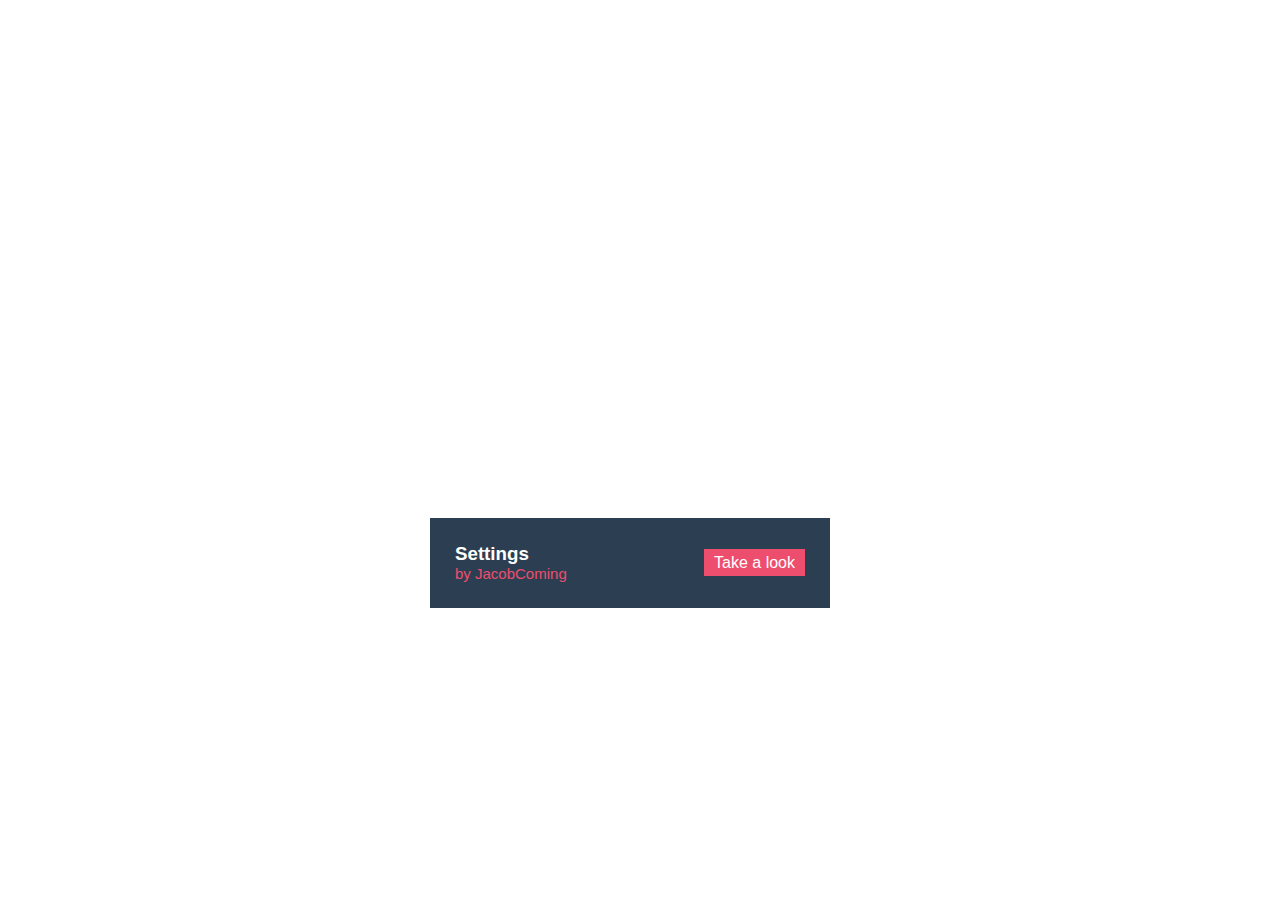
==== hover-effect/index.html @ e7bc2a52 "hover slide up" ====
<!DOCTYPE html>
<html lang="en">
<head>
    <meta charset="UTF-8">
    <meta name="viewport" content="width=device-width, initial-scale=1.0">
    <meta http-equiv="X-UA-Compatible" content="ie=edge">
    <title>Hover Effect</title>
    <link rel="stylesheet" href="./style.css">
</head>
<body>
    <div class="wrapper">
        <img class="img-top" src="https://tympanus.net/Tutorials/CaptionHoverEffects/images/3.png" alt="">
        <div class="caption">
            <div class="caption-left">
                <h3 class="topic">
                    Settings
                </h3>
                <span class="writer">by JacobComing</span>
            </div>
            <div class="caption-right">
                <a class="btn" href="#">Take a look</a>
            </div>
        </div>
    </div>
</body>
</html>
---- hover-effect/style.css ----
body {
    font-family: 'Lato', Calibri, Arial, sans-serif;
    display: flex;
    justify-content: center;
    align-items: center;
    height: 100vh;
}

.wrapper {
    width: 400px;
    position: relative;
    height: 300px;
    margin-right: 20px;
}

.img-top {
    position: relative;
    display: block;
    z-index: 1000;
}

.wrapper .img-top {
    transition: transform 0.4s;
}

.wrapper:hover .img-top {
    transform: translateY(-90px);
}

.caption {
    background-color: #2c3f52;
    padding: 25px;
    display: flex;
    justify-content: space-between;
    align-items: center;
    position: absolute;
    bottom: 0;
    left: 0;
    right: 0;
}

.caption .topic {
    color: #FFF;
    margin: 0;
}

.caption .writer {
    color: #ED4E6E;
    font-size: 15px;
}

.btn {
    text-decoration: none;
    color: #FFF;
    background-color: #ED4E6E;
    padding: 5px 10px;
}

.btn:hover {
    background-color: #e8395c;
}
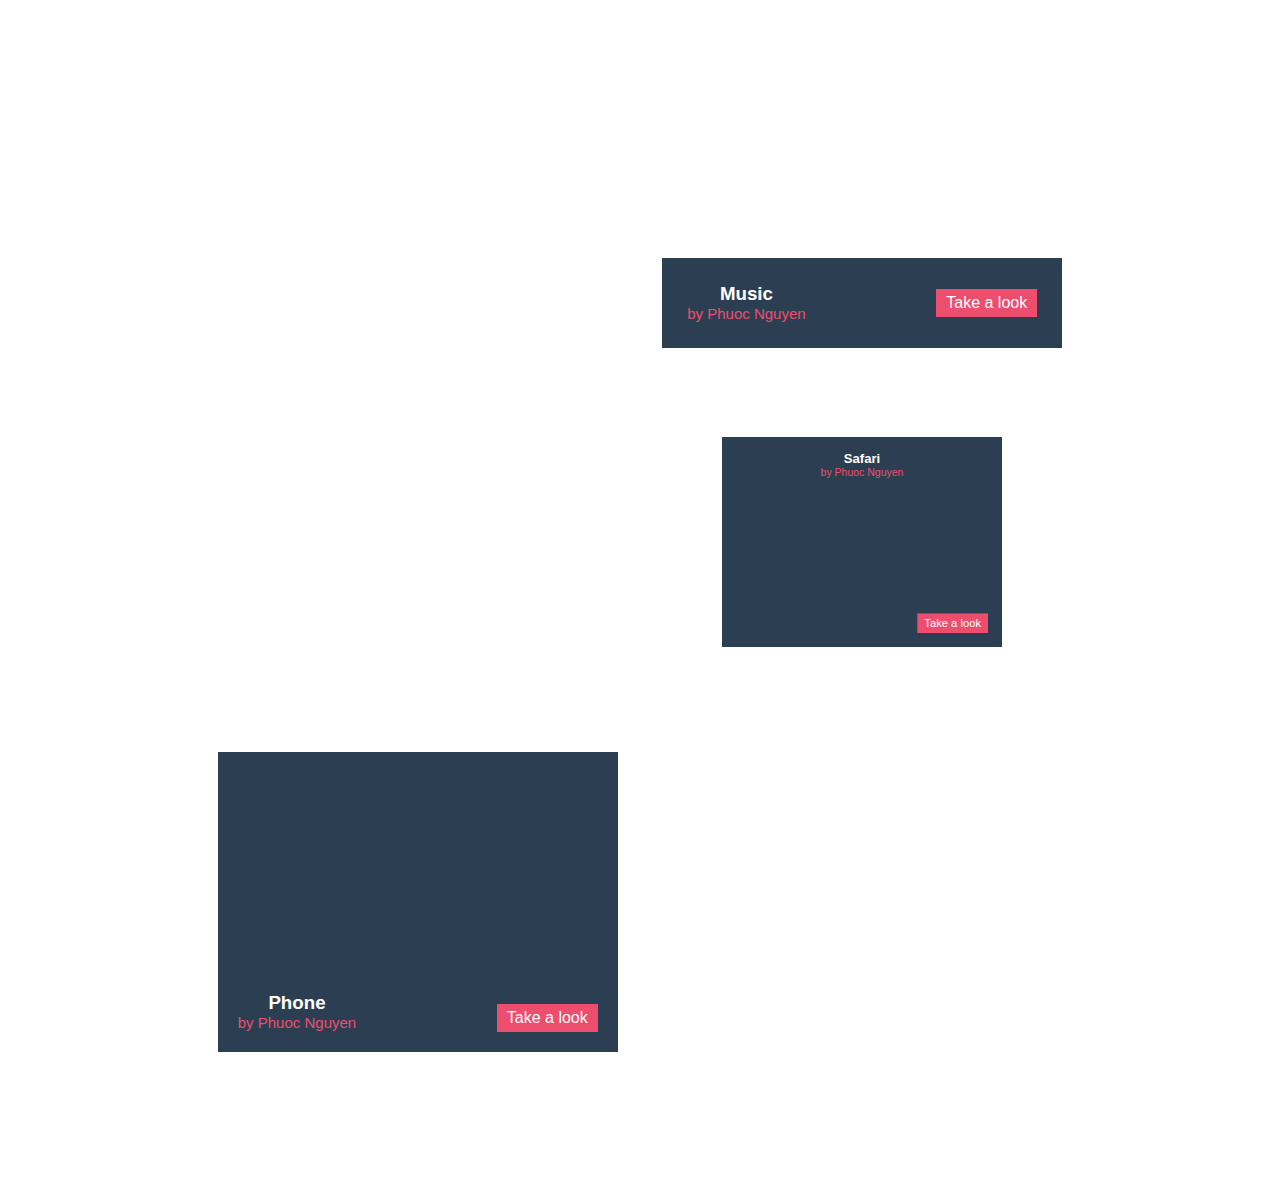
==== commit 9bc41157: "update hover-effect" ====
--- a/hover-effect/index.html
+++ b/hover-effect/index.html
@@ -1,5 +1,6 @@
 <!DOCTYPE html>
 <html lang="en">
+
 <head>
     <meta charset="UTF-8">
     <meta name="viewport" content="width=device-width, initial-scale=1.0">
@@ -7,20 +8,112 @@
     <title>Hover Effect</title>
     <link rel="stylesheet" href="./style.css">
 </head>
+
 <body>
-    <div class="wrapper">
-        <img class="img-top" src="https://tympanus.net/Tutorials/CaptionHoverEffects/images/3.png" alt="">
-        <div class="caption">
-            <div class="caption-left">
-                <h3 class="topic">
-                    Settings
-                </h3>
-                <span class="writer">by JacobComing</span>
+    <ul>
+        <li>
+            <div class="wrapper effect-1">
+                <img class="img-top" src="https://tympanus.net/Tutorials/CaptionHoverEffects/images/1.png" alt="">
+                <div class="caption-1 caption">
+                    <div class="caption-left">
+                        <h3 class="topic">
+                            Camera
+                        </h3>
+                        <span class="writer">by Phuoc Nguyen</span>
+                    </div>
+                    <div class="caption-right">
+                        <a class="btn" href="#">Take a look</a>
+                    </div>
+                </div>
             </div>
-            <div class="caption-right">
-                <a class="btn" href="#">Take a look</a>
+        </li>
+
+        <li>
+            <div class="wrapper effect-2">
+                <img class="img-top" src="https://tympanus.net/Tutorials/CaptionHoverEffects/images/2.png" alt="">
+                <div class="caption-2 caption">
+                    <div class="caption-left">
+                        <h3 class="topic">
+                            Music
+                        </h3>
+                        <span class="writer">by Phuoc Nguyen</span>
+                    </div>
+                    <div class="caption-right">
+                        <a class="btn" href="#">Take a look</a>
+                    </div>
+                </div>
             </div>
-        </div>
-    </div>
+        </li>
+
+        <li>
+            <div class="wrapper effect-3">
+                <img class="img-top" src="https://tympanus.net/Tutorials/CaptionHoverEffects/images/3.png" alt="">
+                <div class="caption-3 caption">
+                    <div class="caption-left">
+                        <h3 class="topic">
+                            Settings
+                        </h3>
+                        <span class="writer">by Phuoc Nguyen</span>
+                    </div>
+                    <div class="caption-right">
+                        <a class="btn" href="#">Take a look</a>
+                    </div>
+                </div>
+            </div>
+        </li>
+
+        <li>
+            <div class="wrapper effect-4">
+                <img class="img-top" src="https://tympanus.net/Tutorials/CaptionHoverEffects/images/4.png" alt="">
+                <div class="caption-4 caption">
+                    <div class="caption-left">
+                        <h3 class="topic">
+                            Safari
+                        </h3>
+                        <span class="writer">by Phuoc Nguyen</span>
+                    </div>
+                    <div class="caption-right">
+                        <a href="#">Take a look</a>
+                    </div>
+                </div>
+            </div>
+        </li>
+
+        <li>
+            <div class="wrapper effect-5">
+                <img class="img-top" src="https://tympanus.net/Tutorials/CaptionHoverEffects/images/5.png" alt="">
+                <div class="caption-5 caption">
+                    <div class="caption-left">
+                        <h3 class="topic">
+                            Phone
+                        </h3>
+                        <span class="writer">by Phuoc Nguyen</span>
+                    </div>
+                    <div class="caption-right">
+                        <a href="#">Take a look</a>
+                    </div>
+                </div>
+            </div>
+        </li>
+
+        <li>
+            <div class="wrapper effect-6">
+                <img class="img-top" src="https://tympanus.net/Tutorials/CaptionHoverEffects/images/6.png" alt="">
+                <div class="caption-6 caption">
+                    <div class="caption-left">
+                        <h3 class="topic">
+                            Game Center
+                        </h3>
+                        <span class="writer">by Phuoc Nguyen</span>
+                    </div>
+                    <div class="caption-right">
+                        <a href="#">Take a look</a>
+                    </div>
+                </div>
+            </div>
+        </li>
+    </ul>
+
 </body>
+
 </html>--- a/hover-effect/style.css
+++ b/hover-effect/style.css
@@ -1,61 +1,255 @@
 body {
-    font-family: 'Lato', Calibri, Arial, sans-serif;
-    display: flex;
-    justify-content: center;
-    align-items: center;
-    height: 100vh;
+    font-family: Lato, Calibri, Arial, sans-serif;
+}
+
+ul {
+    padding: 20px 20px 100px 20px;
+    max-width: 1300px;
+    margin: 0 auto;
+    list-style: none;
+    text-align: center;
+}
+
+li {
+    display: inline-block;
+    margin: 0 auto;
+    padding: 20px;
+    box-sizing: border-box;
 }
 
 .wrapper {
     width: 400px;
     position: relative;
     height: 300px;
-    margin-right: 20px;
-}
-
-.img-top {
-    position: relative;
+    margin: 0;
+}
+
+.wrapper img {
+    position: absolute;
     display: block;
-    z-index: 1000;
-}
-
-.wrapper .img-top {
-    transition: transform 0.4s;
-}
-
-.wrapper:hover .img-top {
-    transform: translateY(-90px);
-}
-
-.caption {
-    background-color: #2c3f52;
-    padding: 25px;
-    display: flex;
-    justify-content: space-between;
-    align-items: center;
-    position: absolute;
-    bottom: 0;
-    left: 0;
-    right: 0;
-}
-
-.caption .topic {
+    z-index: 1;
+}
+
+.wrapper .caption-left h3 {
     color: #FFF;
     margin: 0;
 }
 
-.caption .writer {
+.wrapper .caption-left span {
     color: #ED4E6E;
     font-size: 15px;
 }
 
-.btn {
+.wrapper a {
     text-decoration: none;
     color: #FFF;
     background-color: #ED4E6E;
     padding: 5px 10px;
-}
-
-.btn:hover {
+    display: inline-block;
+    transition: all 0.3s;
+}
+
+.wrapper a:hover {
     background-color: #e8395c;
 }
+
+.caption {
+    background-color: #2c3f52;
+    position: absolute;
+}
+
+/* start effect 1 */
+.effect-1 .caption-1 {
+    transition: all 0.4s;
+}
+
+.effect-1:hover .caption-1 {
+    opacity: 1;
+    transform: translate(20px, 20px);
+}
+
+.caption-1 {
+    display: flex;
+    flex-direction: column;
+    justify-content: center;
+    align-items: center;
+    top: 0;
+    left: 0;
+    right: 0;
+    z-index: 2;
+    width: 100%;
+    height: 100%;
+    text-align: center;
+    opacity: 0;
+}
+
+.caption-1 .caption-left {
+    margin-bottom: 30px;
+}
+
+/* end effect 1 */
+
+/* start effect 2 */
+.effect-2 img {
+    transition: transform 0.4s;
+}
+
+.effect-2:hover img {
+    transform: translateY(-90px);
+}
+
+.caption-2 {
+    padding: 25px;
+    display: flex;
+    justify-content: space-between;
+    align-items: center;
+    bottom: 0;
+    left: 0;
+    right: 0;
+    box-sizing: border-box;
+}
+
+/* end effect 2 */
+
+/* start effect 3 */
+.effect-3 {
+    overflow: hidden;
+}
+
+.effect-3 img {
+    transition: all 0.4s;
+}
+
+.effect-3:hover img {
+    transform: translateY(-45px);
+}
+
+.effect-3:hover .caption-3 {
+    transform: translateY(-90px);
+}
+
+.caption-3 {
+    padding: 25px;
+    display: flex;
+    justify-content: space-between;
+    align-items: center;
+    bottom: -90px;
+    left: 0;
+    right: 0;
+    box-sizing: border-box;
+    z-index: 3;
+    transition: all 0.4s;
+}
+
+/* end effect 3 */
+
+/* start effect 4*/
+
+.effect-4 img {
+    transition: all 0.4s;
+    z-index: 3;
+}
+
+.effect-4:hover img {
+    transform: scale(0.4, 0.4);
+}
+
+.effect-4:hover .caption-4 {
+    transform: scale(1, 1);
+}
+
+.caption-4 {
+    display: flex;
+    flex-direction: column;
+    justify-content: space-between;
+    top: 0;
+    left: 0;
+    width: 100%;
+    height: 100%;
+    transition: all 0.4s;
+    transform: scale(0.7);
+}
+
+.caption-4 div {
+    padding: 20px;
+}
+
+.caption-4 .caption-right {
+    display: flex;
+    justify-content: flex-end;
+}
+
+/* end effect 4 */
+
+/* start effect 5*/
+
+.effect-5 img {
+    transition: all 0.4s;
+    z-index: 3;
+}
+
+.effect-5:hover img {
+    transform: translateY(-50px) scale(0.5, 0.5);
+}
+
+.caption-5 {
+    top: 0;
+    left: 0;
+    width: 100%;
+    height: 100%;
+}
+
+.caption-5 div {
+    padding: 20px;
+}
+
+.caption-5 .caption-left {
+    position: absolute;
+    left: 0;
+    bottom: 0;
+}
+
+.caption-5 .caption-right {
+    position: absolute;
+    right: 0;
+    bottom: 0;
+}
+
+/* end effect 5*/
+
+/* start effect 6*/
+
+.effect-6:hover .caption-6 {
+    pointer-events: auto;
+    opacity: 1;
+    height: 130%;
+    box-shadow: 0 0 0 10px #2c3f52;
+}
+
+.caption-6 {
+    top: 0;
+    left: 0;
+    width: 100%;
+    height: 100%;
+    opacity: 0;
+    transition: all 0.4s;
+    box-shadow: 0 0 0 0px #2c3f52;
+}
+
+.caption-6 div {
+    padding: 20px;
+}
+
+.caption-6 .caption-left {
+    position: absolute;
+    left: 0;
+    bottom: 0;
+}
+
+.caption-6 .caption-right {
+    position: absolute;
+    right: 0;
+    bottom: 0;
+}
+
+/* end effect 6*/